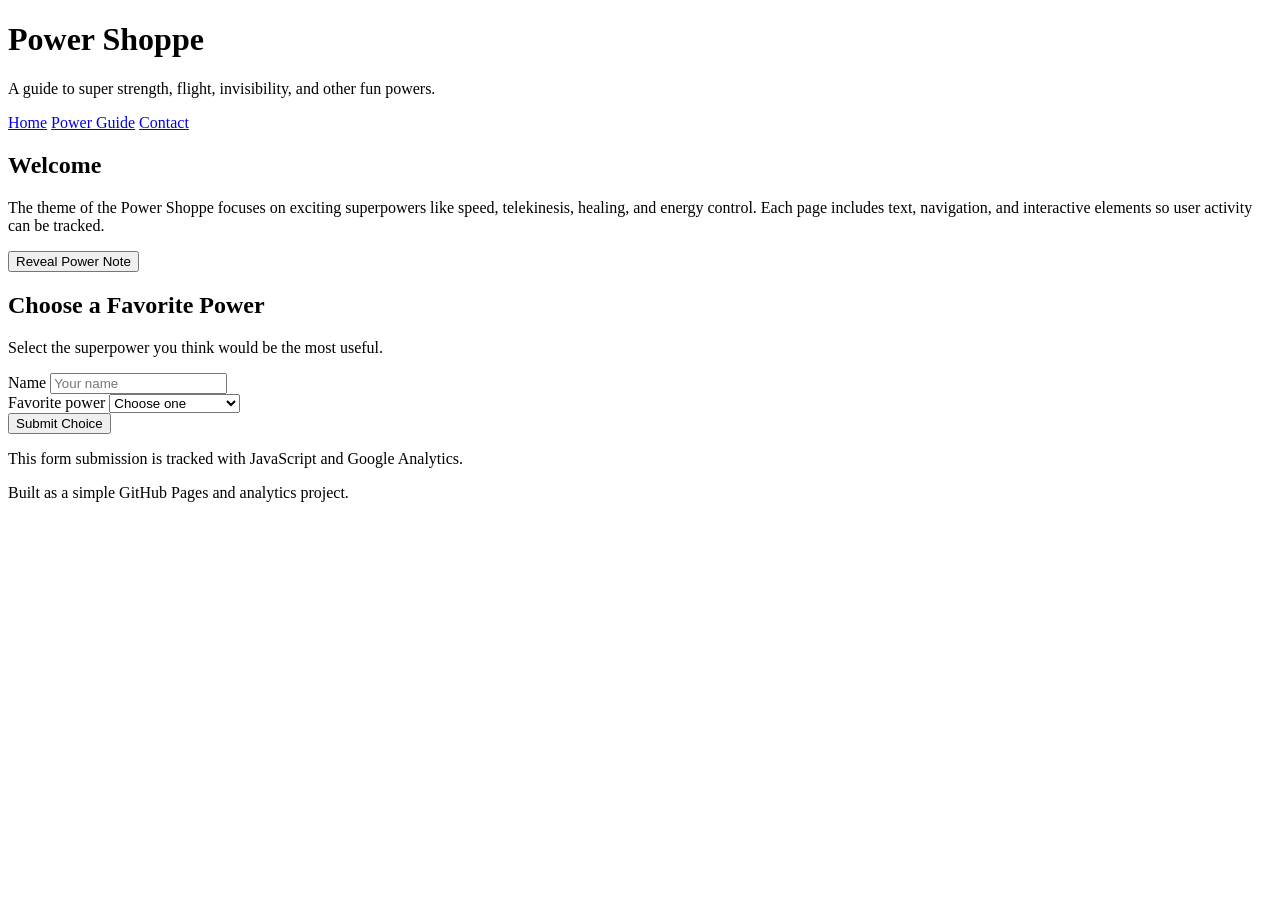
==== index.html @ 392d6ab0 "Create index.html" ====
<!DOCTYPE html>
<html lang="en">
<head>
  <meta charset="UTF-8">
  <meta name="viewport" content="width=device-width, initial-scale=1.0">
  <title>Power Shoppe - Home</title>
  <meta name="description" content="Three-page website themed around superpowers and hero abilities.">

  <!-- Google tag (gtag.js) -->
  <script async src="https://www.googletagmanager.com/gtag/js?id=G-XXXXXXXXXX"></script>
  <script>
    window.dataLayer = window.dataLayer || [];
    function gtag(){dataLayer.push(arguments);}
    gtag('js', new Date());
    gtag('config', 'G-XXXXXXXXXX');
  </script>

  <link rel="stylesheet" href="styles.css">
</head>
<body data-page="home">
  <header>
    <h1>Power Shoppe</h1>
    <p>A guide to super strength, flight, invisibility, and other fun powers.</p>
    <nav>
      <a href="index.html">Home</a>
      <a href="schedule.html">Power Guide</a>
      <a href="contact.html">Contact</a>
    </nav>
  </header>

  <main>
    <section>
      <h2>Welcome</h2>
      <p>The theme of the Power Shoppe focuses on exciting superpowers like speed, telekinesis, healing, and energy control. Each page includes text, navigation, and interactive elements so user activity can be tracked.</p>
      <button id="learnMoreBtn" type="button">Reveal Power Note</button>
      <p id="themeNote" class="small"></p>
    </section>

    <section>
      <h2>Choose a Favorite Power</h2>
      <p>Select the superpower you think would be the most useful.</p>
      <form id="interestForm" data-form-name="home-power-form">
        <div>
          <label for="name">Name</label>
          <input id="name" name="name" type="text" placeholder="Your name" required>
        </div>
        <div>
          <label for="interest">Favorite power</label>
          <select id="interest" name="interest" required>
            <option value="">Choose one</option>
            <option>Shape Shifting</option>
            <option>Enhanced Senses</option>
            <option>Invisibility</option>
            <option>Teleportation</option>
          </select>
        </div>
        <button type="submit">Submit Choice</button>
      </form>
      <p class="small">This form submission is tracked with JavaScript and Google Analytics.</p>
    </section>
  </main>

  <footer>
    <p>Built as a simple GitHub Pages and analytics project.</p>
  </footer>

  <script src="analytics.js"></script>
  <script>
    document.getElementById('learnMoreBtn').addEventListener('click', function () {
      document.getElementById('themeNote').textContent = 'The Power Shoppe explores fun hero abilities while tracking how visitors interact with each page.';
    });
  </script>
</body>
</html>
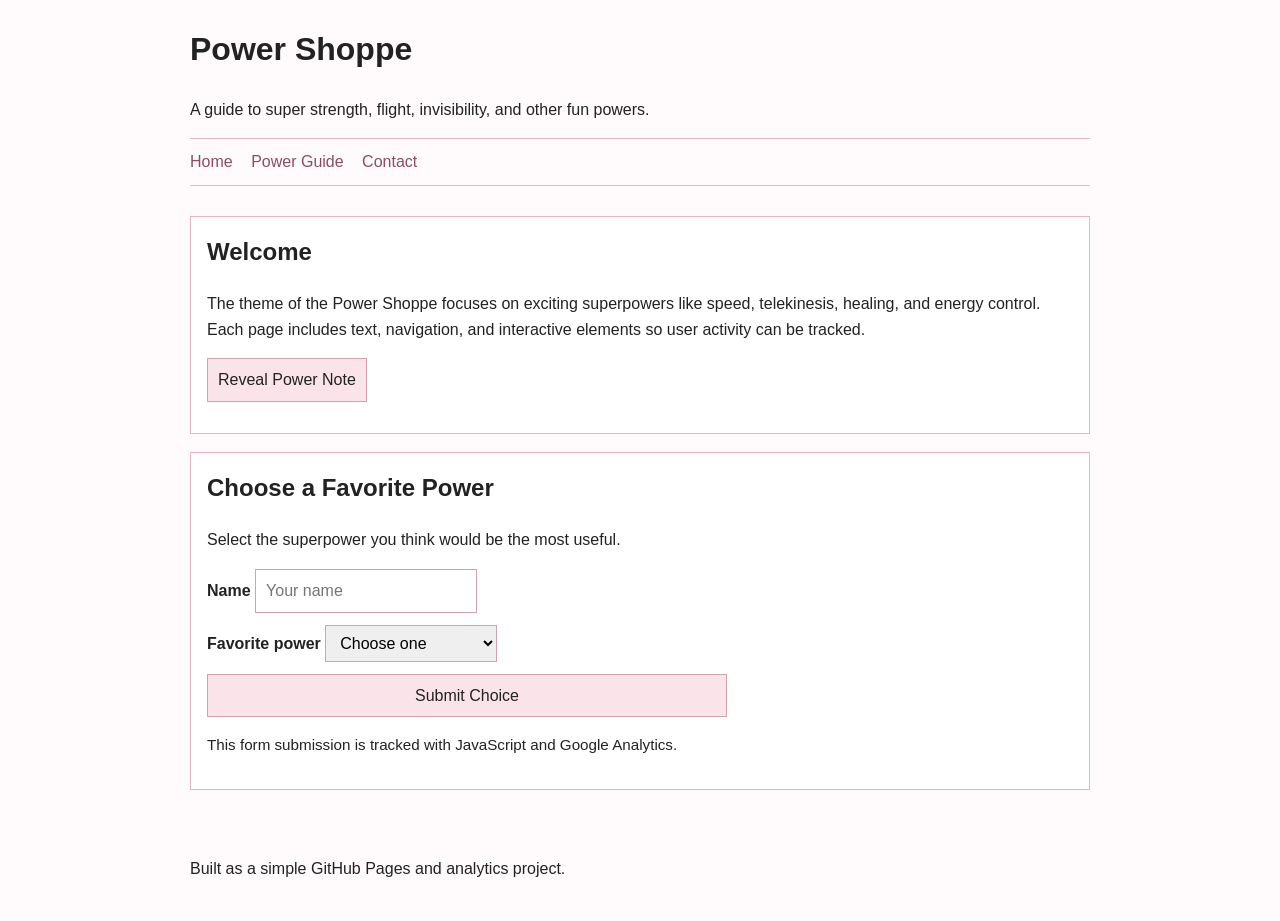
==== commit 768877d2: "Update index.html" ====
--- a/index.html
+++ b/index.html
@@ -1,3 +1,12 @@
+<!-- Google tag (gtag.js) -->
+<script async src="https://www.googletagmanager.com/gtag/js?id=G-YE3BDQSQRW"></script>
+<script>
+  window.dataLayer = window.dataLayer || [];
+  function gtag(){dataLayer.push(arguments);}
+  gtag('js', new Date());
+
+  gtag('config', 'G-YE3BDQSQRW');
+</script>
 <!DOCTYPE html>
 <html lang="en">
 <head>
--- a/styles.css
+++ b/styles.css
@@ -0,0 +1,88 @@
+* { box-sizing: border-box; }
+
+body {
+  margin: 0;
+  font-family: Arial, Helvetica, sans-serif;
+  line-height: 1.6;
+  color: #222;
+  background: #fffafb;
+}
+
+header, main, footer {
+  width: min(900px, 92%);
+  margin: 0 auto;
+}
+
+header {
+  padding: 24px 0 10px;
+}
+
+nav {
+  margin-top: 12px;
+  padding: 10px 0;
+  border-top: 1px solid #e5b7c5;
+  border-bottom: 1px solid #e5b7c5;
+}
+
+nav a {
+  margin-right: 14px;
+  color: #8a4d63;
+  text-decoration: none;
+}
+
+main {
+  padding: 20px 0 32px;
+}
+
+section {
+  border: 1px solid #e5b7c5;
+  padding: 16px;
+  margin-bottom: 18px;
+  background: #fff;
+}
+
+h1, h2 {
+  margin-top: 0;
+}
+
+form {
+  display: grid;
+  gap: 12px;
+  max-width: 520px;
+}
+
+label {
+  font-weight: bold;
+}
+
+input, textarea, select, button {
+  font: inherit;
+  padding: 8px 10px;
+  border: 1px solid #cfa3b0;
+}
+
+button {
+  background: #fbe3ea;
+  color: #222;
+  cursor: pointer;
+}
+
+table {
+  width: 100%;
+  border-collapse: collapse;
+  margin-top: 12px;
+}
+
+th, td {
+  border: 1px solid #cfa3b0;
+  padding: 8px;
+  text-align: left;
+}
+
+footer {
+  padding: 0 0 24px;
+}
+
+.small {
+  font-size: 0.95rem;
+}
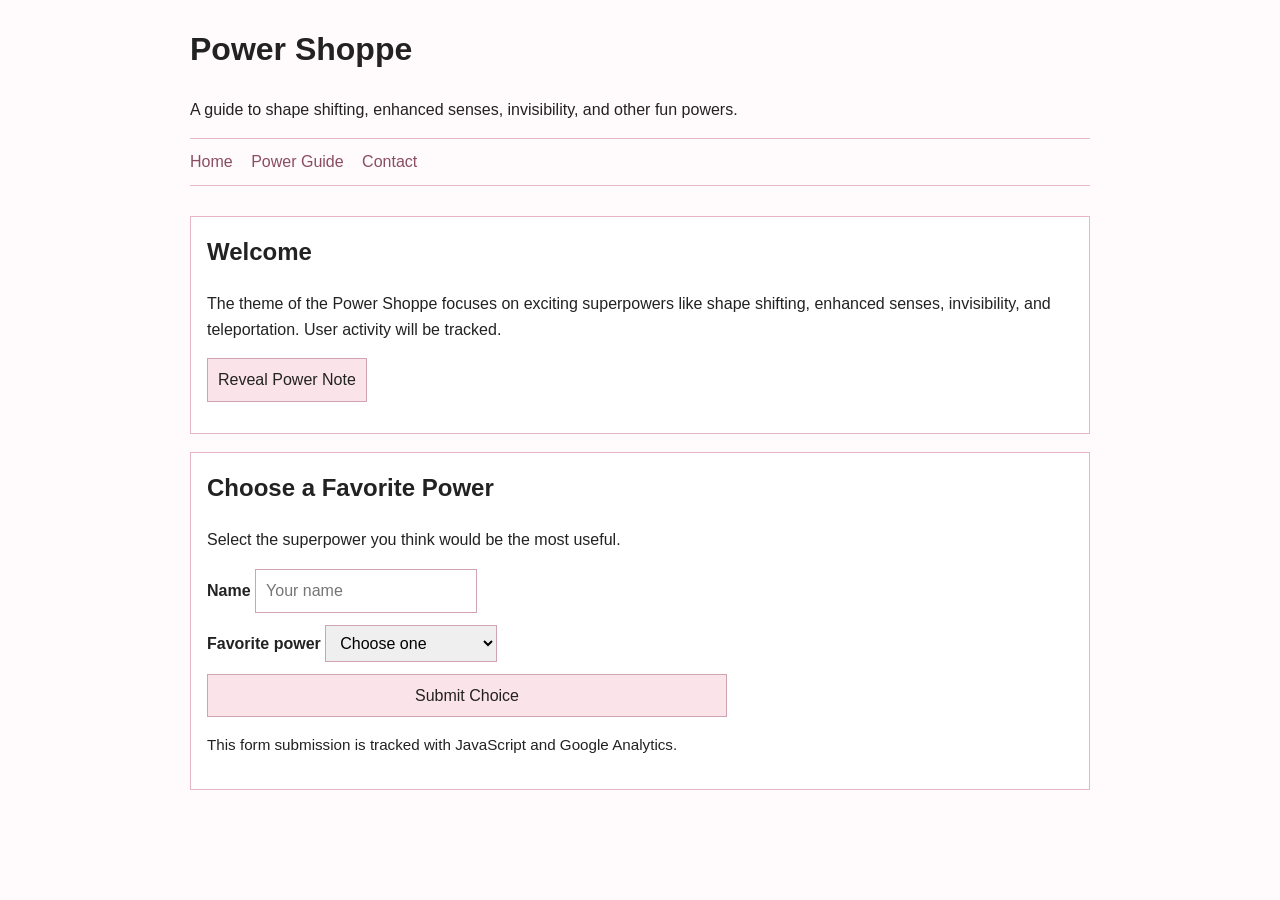
==== commit 2159f330: "Update index.html" ====
--- a/index.html
+++ b/index.html
@@ -29,7 +29,7 @@
 <body data-page="home">
   <header>
     <h1>Power Shoppe</h1>
-    <p>A guide to super strength, flight, invisibility, and other fun powers.</p>
+    <p>A guide to shape shifting, enhanced senses, invisibility, and other fun powers.</p>
     <nav>
       <a href="index.html">Home</a>
       <a href="schedule.html">Power Guide</a>
@@ -40,7 +40,7 @@
   <main>
     <section>
       <h2>Welcome</h2>
-      <p>The theme of the Power Shoppe focuses on exciting superpowers like speed, telekinesis, healing, and energy control. Each page includes text, navigation, and interactive elements so user activity can be tracked.</p>
+      <p>The theme of the Power Shoppe focuses on exciting superpowers like shape shifting, enhanced senses, invisibility, and teleportation. User activity will be tracked.</p>
       <button id="learnMoreBtn" type="button">Reveal Power Note</button>
       <p id="themeNote" class="small"></p>
     </section>
@@ -69,10 +69,6 @@
     </section>
   </main>
 
-  <footer>
-    <p>Built as a simple GitHub Pages and analytics project.</p>
-  </footer>
-
   <script src="analytics.js"></script>
   <script>
     document.getElementById('learnMoreBtn').addEventListener('click', function () {
--- a/styles.css
+++ b/styles.css
@@ -1,3 +1,12 @@
+<!-- Google tag (gtag.js) -->
+<script async src="https://www.googletagmanager.com/gtag/js?id=G-YE3BDQSQRW"></script>
+<script>
+  window.dataLayer = window.dataLayer || [];
+  function gtag(){dataLayer.push(arguments);}
+  gtag('js', new Date());
+
+  gtag('config', 'G-YE3BDQSQRW');
+</script>
 * { box-sizing: border-box; }
 
 body {
